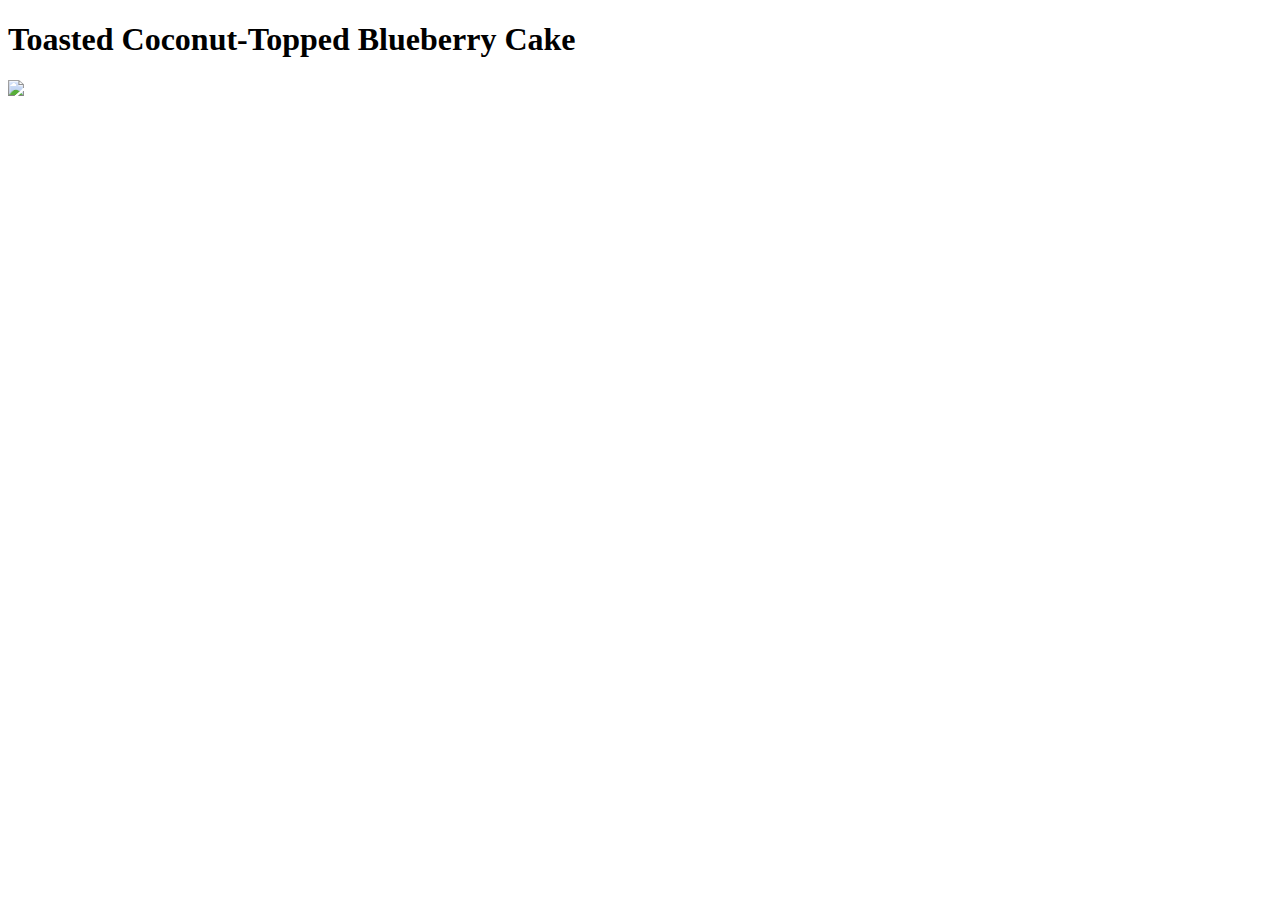
==== recipes/blueberry-cake.html @ 24119525 "put recipes in ordered list, add blueberry cake boilerplate and image" ====
<!DOCTYPE html>
<html lang="en">
    <head>
        <meta charset="UTF-8">
        <title>Toasted Cocunut Topped Blueberry Cake</title>
    </head>
    <body>
        <h1>Toasted Coconut-Topped Blueberry Cake</h1>
        <img src="../images-and-links/blueberrycake.webp" width="400">
    </body>
</html>
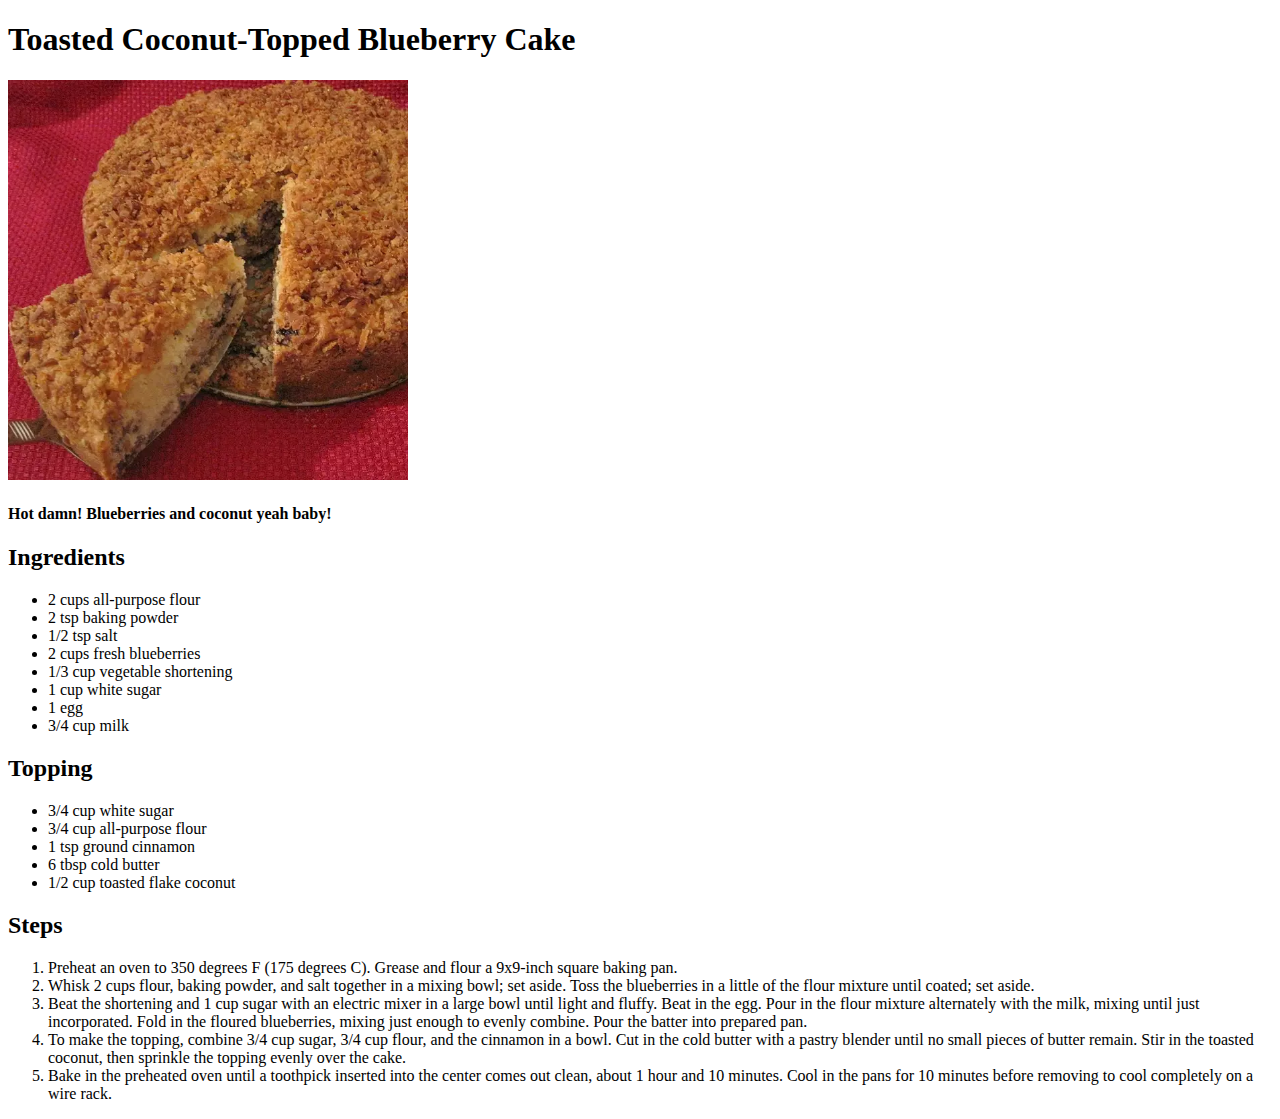
==== commit 33854614: "add blueberry cake ingredients and recipe" ====
--- a/recipes/blueberry-cake.html
+++ b/recipes/blueberry-cake.html
@@ -2,10 +2,54 @@
 <html lang="en">
     <head>
         <meta charset="UTF-8">
-        <title>Toasted Cocunut Topped Blueberry Cake</title>
+        <title>Toasted Coconut Topped Blueberry Cake</title>
     </head>
     <body>
         <h1>Toasted Coconut-Topped Blueberry Cake</h1>
         <img src="../images-and-links/blueberrycake.webp" width="400">
+        <h4>Hot damn! Blueberries and coconut yeah baby!</h4>
+        <h2>Ingredients</h2>
+        <ul>
+            <li>2 cups all-purpose flour</li>
+            <li>2 tsp baking powder</li>
+            <li>1/2 tsp salt</li>
+            <li>2 cups fresh blueberries</li>
+            <li>1/3 cup vegetable shortening</li>
+            <li>1 cup white sugar</li>
+            <li>1 egg</li>
+            <li>3/4 cup milk</li>
+        </ul>
+        <h2>Topping</h2>
+        <ul>
+            <li>3/4 cup white sugar</li>
+            <li>3/4 cup all-purpose flour</li>
+            <li>1 tsp ground cinnamon</li>
+            <li>6 tbsp cold butter</li>
+            <li>1/2 cup toasted flake coconut</li>
+        </ul>
+        <h2>Steps</h2>
+        <ol>
+            <li>Preheat an oven to 350 degrees F (175 degrees C). 
+            Grease and flour a 9x9-inch square baking pan.</li>
+            <li>Whisk 2 cups flour, baking powder, and salt together 
+            in a mixing bowl; set aside. Toss the blueberries in a 
+            little of the flour mixture until coated; set aside.</li>
+            <li>Beat the shortening and 1 cup sugar with an electric 
+            mixer in a large bowl until light and fluffy. Beat in the egg. 
+            Pour in the flour mixture alternately with the milk, mixing 
+            until just incorporated. Fold in the floured blueberries, 
+            mixing just enough to evenly combine. Pour the batter into 
+            prepared pan.</li>
+            <li>To make the topping, combine 3/4 cup sugar, 3/4 cup flour, 
+            and the cinnamon in a bowl. Cut in the cold butter with a 
+            pastry blender until no small pieces of butter remain. 
+            Stir in the toasted coconut, then sprinkle the topping 
+            evenly over the cake.</li>
+            <li>Bake in the preheated oven until a toothpick inserted 
+            into the center comes out clean, about 1 hour and 10 
+            minutes. Cool in the pans for 10 minutes before removing to 
+            cool completely on a wire rack.</li>
+        </ol>
+    
     </body>
 </html>